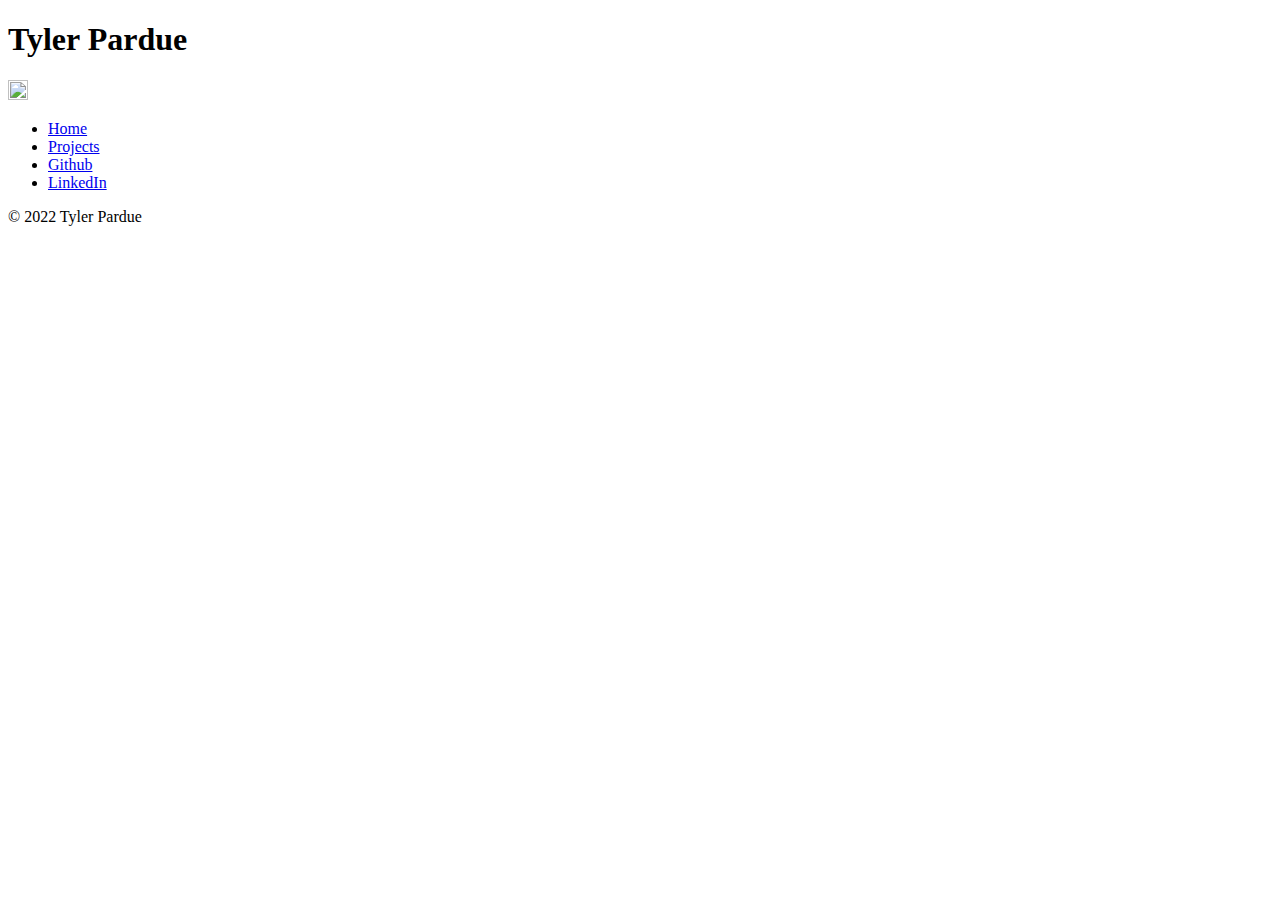
==== index.html @ acd90ca2 "actually remove it" ====
<!doctype html>
<html lang="en">
  <head>
    <title>Tyler Pardue</title>
    <!-- Required meta tags -->
    <meta charset="utf-8">
    <meta name="viewport" content="width=device-width, initial-scale=1, shrink-to-fit=no">

    <!-- Bootstrap CSS -->
    <link rel="stylesheet" href="wwwroot/site.css">

  </head>
  <body>
    <h1>Tyler Pardue</h1>
    <div class="navbar">
        <div class="navbar-inner">
          <a class="brand" href="index.html">
            <img src="https://cdn-icons-png.flaticon.com/512/25/25694.png" width="20px" height="20px"></img>
          </a>
          <ul class="nav">
            <li class="active"><a href="#">Home</a></li>
            <li><a href="#">Projects</a></li>
            <li><a href="https://github.com/parduetyler">Github</a></li>
            <li><a href="https://www.linkedin.com/in/tylerpardue/">LinkedIn</a></li>
          </ul>
        </div>
      </div>
    <footer>
      <p>&copy; 2022 Tyler Pardue</p>
    </footer>

    <!-- Optional JavaScript -->
    <!-- jQuery first, then Popper.js, then Bootstrap JS -->
    <script src="https://code.jquery.com/jquery-3.3.1.slim.min.js" integrity="sha384-q8i/X+965DzO0rT7abK41JStQIAqVgRVzpbzo5smXKp4YfRvH+8abtTE1Pi6jizo" crossorigin="anonymous"></script>
    <script src="https://cdnjs.cloudflare.com/ajax/libs/popper.js/1.14.7/umd/popper.min.js" integrity="sha384-UO2eT0CpHqdSJQ6hJty5KVphtPhzWj9WO1clHTMGa3JDZwrnQq4sF86dIHNDz0W1" crossorigin="anonymous"></script>
    <script src="https://stackpath.bootstrapcdn.com/bootstrap/4.3.1/js/bootstrap.min.js" integrity="sha384-JjSmVgyd0p3pXB1rRibZUAYoIIy6OrQ6VrjIEaFf/nJGzIxFDsf4x0xIM+B07jRM" crossorigin="anonymous"></script>
  </body>

</html>
---- wwwroot/site.css ----
.sidenav {
    float:left;
    
}
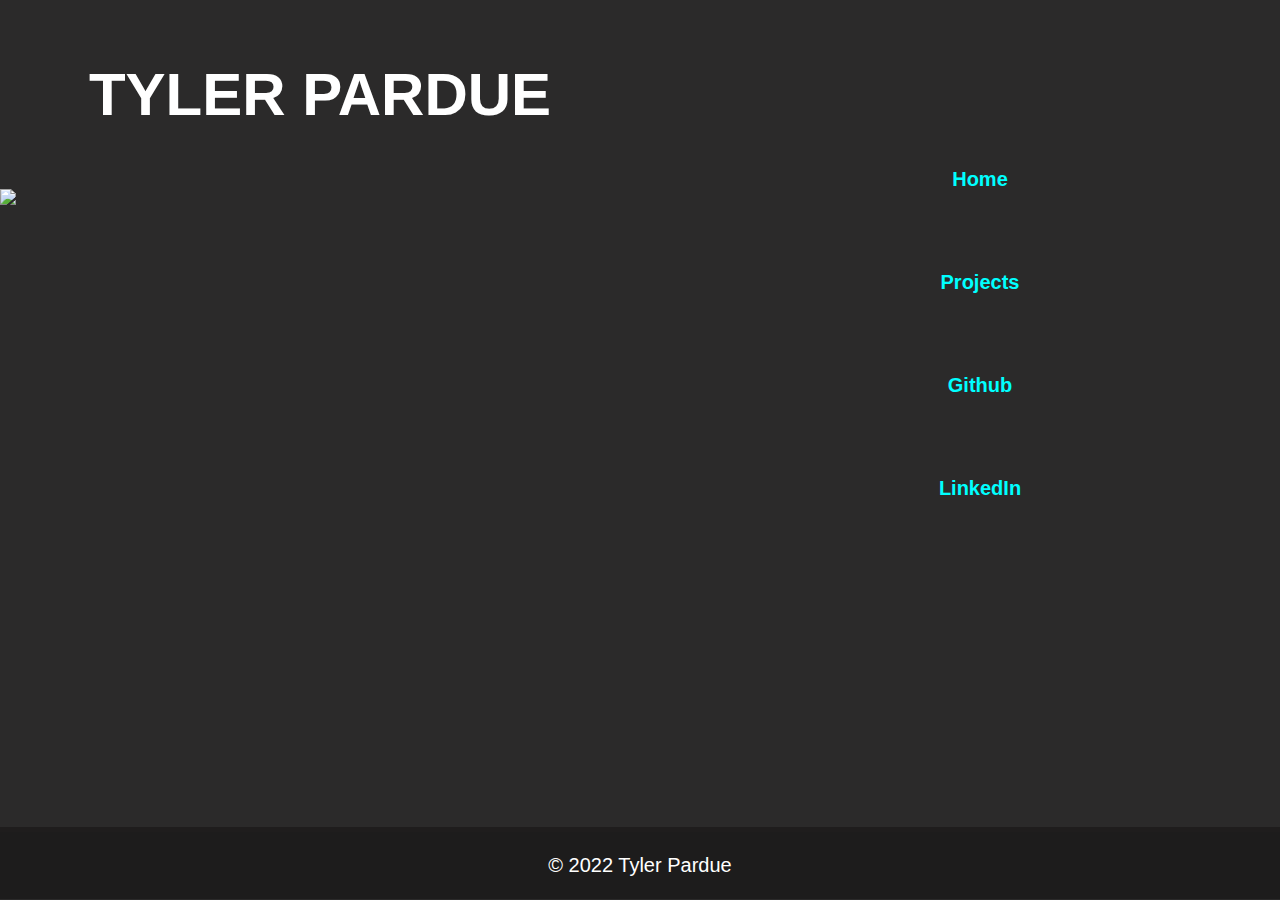
==== commit e4646c3f: "big layout changes" ====
--- a/index.html
+++ b/index.html
@@ -6,18 +6,19 @@
     <meta charset="utf-8">
     <meta name="viewport" content="width=device-width, initial-scale=1, shrink-to-fit=no">
 
-    <!-- Bootstrap CSS -->
     <link rel="stylesheet" href="wwwroot/site.css">
+    <link rel="icon" type="image/x-icon" href="wwwroot/favicon.ico">
 
   </head>
   <body>
-    <h1>Tyler Pardue</h1>
-    <div class="navbar">
+    <div class="leftContainer">
+      <p class="name">TYLER PARDUE</p>
+      <img id="portrait"src="https://media-exp1.licdn.com/dms/image/D5603AQH_dcBakBxMCg/profile-displayphoto-shrink_200_200/0/1665322952779?e=1673481600&v=beta&t=2WTCcdEZualLYQMi-wJWMY3_MmpYKp-x8UbpeiajN0A">
+    </div>
+
+    <div class="contentContainer">
         <div class="navbar-inner">
-          <a class="brand" href="index.html">
-            <img src="https://cdn-icons-png.flaticon.com/512/25/25694.png" width="20px" height="20px"></img>
-          </a>
-          <ul class="nav">
+          <ul class="myNav">
             <li class="active"><a href="#">Home</a></li>
             <li><a href="#">Projects</a></li>
             <li><a href="https://github.com/parduetyler">Github</a></li>
--- a/wwwroot/site.css
+++ b/wwwroot/site.css
@@ -1,4 +1,71 @@
-.sidenav {
+html,body{
+    margin:0;
+    padding:0;
+    font-family:'Segoe UI', Tahoma, Geneva, Verdana, sans-serif;
+    font-size:20px;
+    color:rgb(255, 255, 255);
+    background:rgb(43, 42, 42);
+}
+
+footer {
+    clear:both;
+    padding:2px;
+    text-align:center;
+    background-color:rgb(29, 28, 28);
+    color:rgb(255, 255, 255);
+    margin-top: auto;
+    bottom: 1px;
+    border-top:rgb(31, 29, 29) 5px solid;
+    position: absolute;
+    width: 100%;
+    box-sizing: border-box;
+}
+a{
+    color:aqua;
+    text-decoration:none;
+}
+
+a:hover{
+    color:rgb(78, 131, 128);
+}
+
+ul{
+    list-style-type:none;
+    margin:0;
+    overflow:hidden;
+    text-align: center;
+
+}
+
+li{
+    padding: 40px;
+    font-weight: bold;
+}
+
+.name{
+    color:rgb(255, 255, 255);
+    font-size:60px;
+    font-weight:bold;
+    text-align: center;
+    font-family:'Segoe UI', Tahoma, Geneva, Verdana, sans-serif;
+
+}
+.leftContainer{
     float:left;
-    
-}+    align-items: center;
+    width: 50%;
+    height: 100%;
+    flex:auto;
+}
+.contentContainer{
+    float:right;
+    width: 50%;
+    height: 100%; 
+    padding-top: 10%;
+    padding-bottom: 10%;
+}
+img#portrait{
+    margin-left:auto;
+    margin-right:auto;
+    display:block;
+}
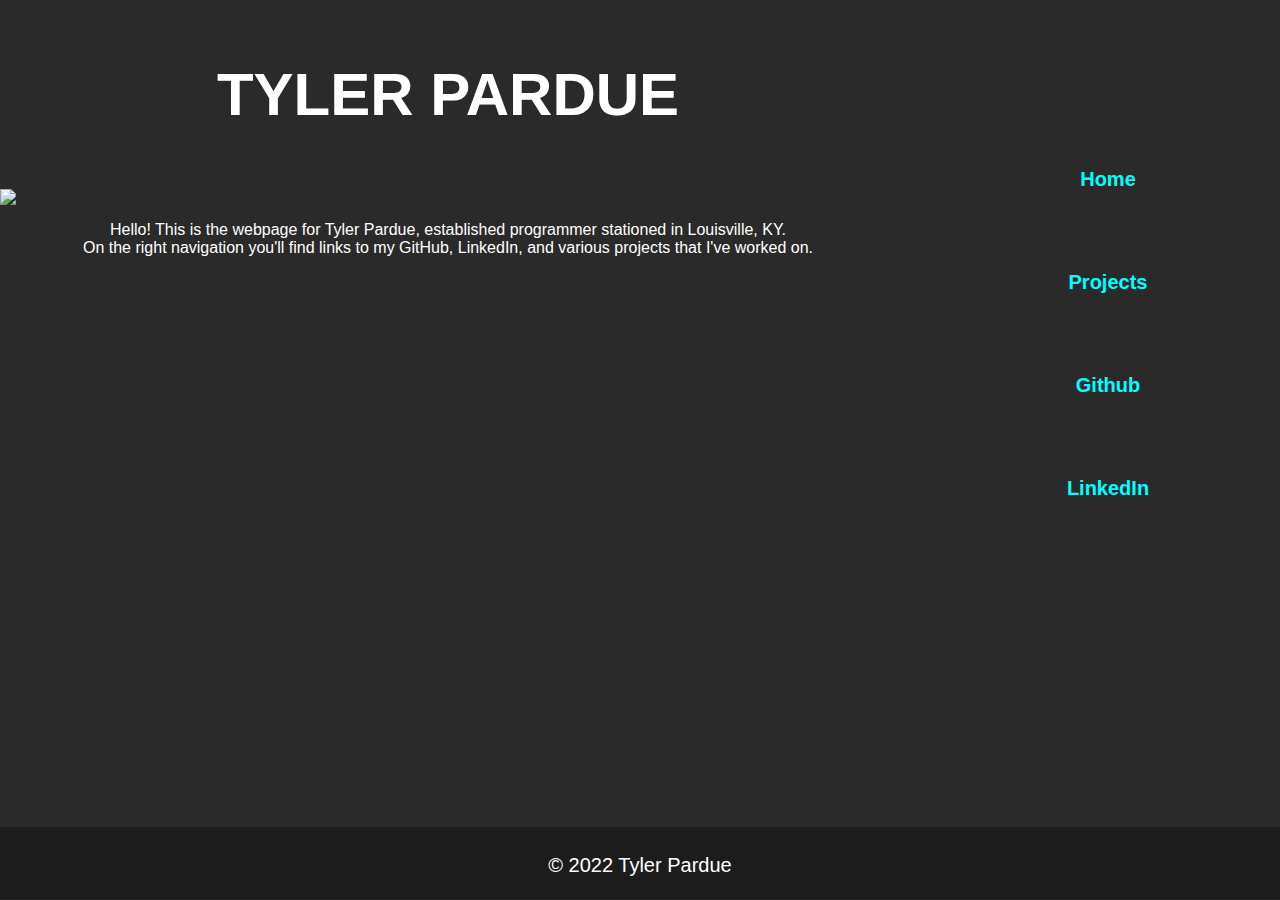
==== commit 11bd9971: "70/30 split baby" ====
--- a/index.html
+++ b/index.html
@@ -11,15 +11,22 @@
 
   </head>
   <body>
-    <div class="leftContainer">
+    <div class="contentContainer">
       <p class="name">TYLER PARDUE</p>
       <img id="portrait"src="https://media-exp1.licdn.com/dms/image/D5603AQH_dcBakBxMCg/profile-displayphoto-shrink_200_200/0/1665322952779?e=1673481600&v=beta&t=2WTCcdEZualLYQMi-wJWMY3_MmpYKp-x8UbpeiajN0A">
+      <p class="bodyText">
+        Hello! This is the webpage for Tyler Pardue, established programmer stationed in Louisville, KY.
+        <br>
+        On the right navigation you'll find links to my GitHub, LinkedIn, and various projects that I've worked on.
+
+
+      </p>
     </div>
 
-    <div class="contentContainer">
+    <div class="navContainer">
         <div class="navbar-inner">
           <ul class="myNav">
-            <li class="active"><a href="#">Home</a></li>
+            <li class="active"><a href="index.html">Home</a></li>
             <li><a href="#">Projects</a></li>
             <li><a href="https://github.com/parduetyler">Github</a></li>
             <li><a href="https://www.linkedin.com/in/tylerpardue/">LinkedIn</a></li>
@@ -30,8 +37,7 @@
       <p>&copy; 2022 Tyler Pardue</p>
     </footer>
 
-    <!-- Optional JavaScript -->
-    <!-- jQuery first, then Popper.js, then Bootstrap JS -->
+    <!-- nintendo pls release mother 3 in the us - ty -->
     <script src="https://code.jquery.com/jquery-3.3.1.slim.min.js" integrity="sha384-q8i/X+965DzO0rT7abK41JStQIAqVgRVzpbzo5smXKp4YfRvH+8abtTE1Pi6jizo" crossorigin="anonymous"></script>
     <script src="https://cdnjs.cloudflare.com/ajax/libs/popper.js/1.14.7/umd/popper.min.js" integrity="sha384-UO2eT0CpHqdSJQ6hJty5KVphtPhzWj9WO1clHTMGa3JDZwrnQq4sF86dIHNDz0W1" crossorigin="anonymous"></script>
     <script src="https://stackpath.bootstrapcdn.com/bootstrap/4.3.1/js/bootstrap.min.js" integrity="sha384-JjSmVgyd0p3pXB1rRibZUAYoIIy6OrQ6VrjIEaFf/nJGzIxFDsf4x0xIM+B07jRM" crossorigin="anonymous"></script>
--- a/wwwroot/site.css
+++ b/wwwroot/site.css
@@ -50,16 +50,16 @@
     font-family:'Segoe UI', Tahoma, Geneva, Verdana, sans-serif;
 
 }
-.leftContainer{
+.contentContainer{
     float:left;
     align-items: center;
-    width: 50%;
+    width: 70%;
     height: 100%;
     flex:auto;
 }
-.contentContainer{
+.navContainer{
     float:right;
-    width: 50%;
+    width: 30%;
     height: 100%; 
     padding-top: 10%;
     padding-bottom: 10%;
@@ -69,3 +69,7 @@
     margin-right:auto;
     display:block;
 }
+p.bodyText{
+    text-align: center;
+    font-size: 16px;
+}
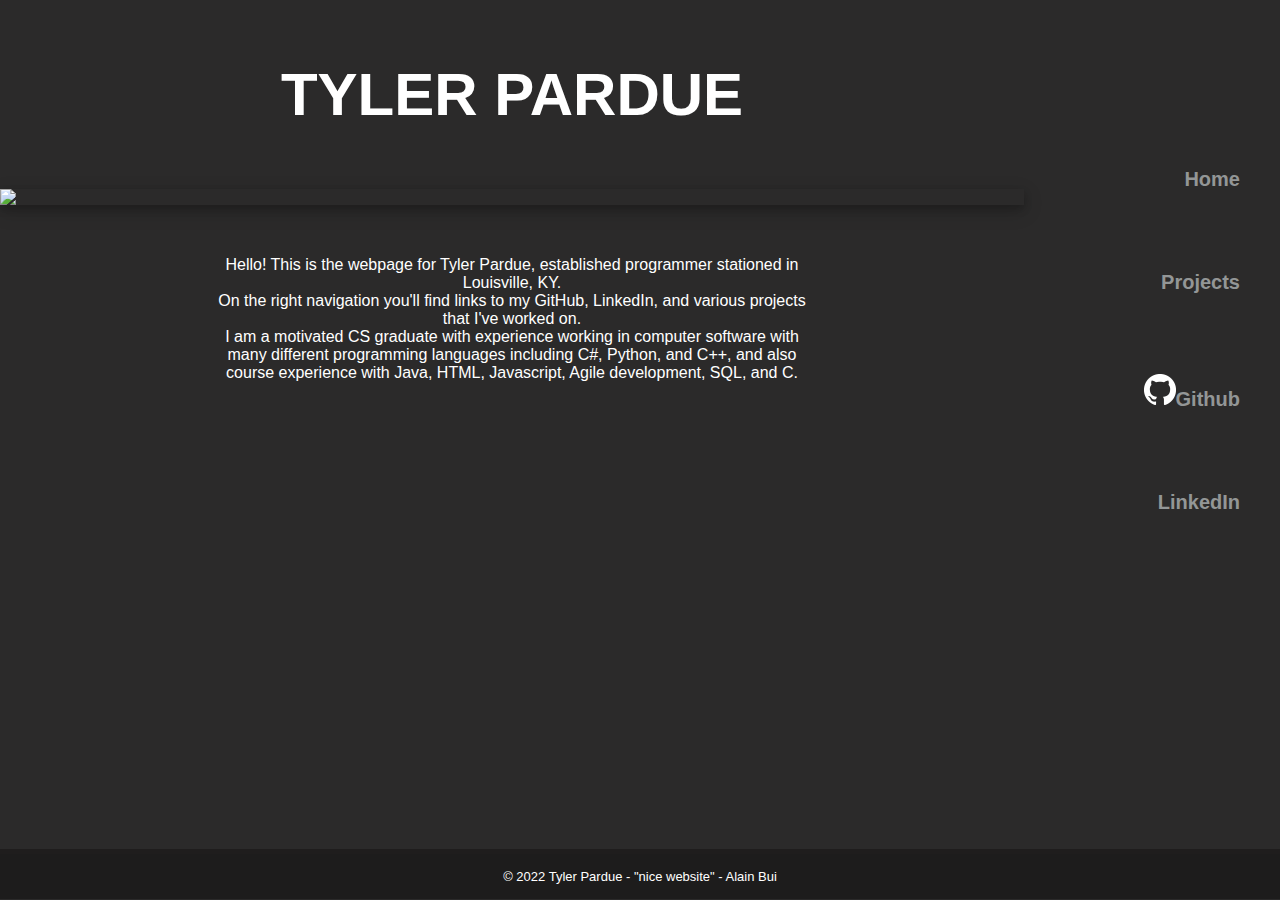
==== commit 1af72cd3: "reviews" ====
--- a/index.html
+++ b/index.html
@@ -4,7 +4,7 @@
     <title>Tyler Pardue</title>
     <!-- Required meta tags -->
     <meta charset="utf-8">
-    <meta name="viewport" content="width=device-width, initial-scale=1, shrink-to-fit=no">
+    <meta name="viewport" content="width=device-width, initial-scale=1">
 
     <link rel="stylesheet" href="wwwroot/site.css">
     <link rel="icon" type="image/x-icon" href="wwwroot/favicon.ico">
@@ -12,29 +12,33 @@
   </head>
   <body>
     <div class="contentContainer">
-      <p class="name">TYLER PARDUE</p>
+      <p class="title">TYLER PARDUE</p>
       <img id="portrait"src="https://media-exp1.licdn.com/dms/image/D5603AQH_dcBakBxMCg/profile-displayphoto-shrink_200_200/0/1665322952779?e=1673481600&v=beta&t=2WTCcdEZualLYQMi-wJWMY3_MmpYKp-x8UbpeiajN0A">
-      <p class="bodyText">
-        Hello! This is the webpage for Tyler Pardue, established programmer stationed in Louisville, KY.
-        <br>
-        On the right navigation you'll find links to my GitHub, LinkedIn, and various projects that I've worked on.
+      <div class="textContainer">
+        <p class="bodyText">
+          Hello! This is the webpage for Tyler Pardue, established programmer stationed in Louisville, KY.
+          <br>
+          On the right navigation you'll find links to my GitHub, LinkedIn, and various projects that I've worked on.
+          <br>
+          I am a motivated CS graduate with experience working in computer software with many different programming languages including C#, Python, and C++, and also course experience with Java, HTML, Javascript, Agile development, SQL, and C.
 
 
-      </p>
+        </p>
+      </div>
     </div>
 
     <div class="navContainer">
         <div class="navbar-inner">
           <ul class="myNav">
             <li class="active"><a href="index.html">Home</a></li>
-            <li><a href="#">Projects</a></li>
-            <li><a href="https://github.com/parduetyler">Github</a></li>
-            <li><a href="https://www.linkedin.com/in/tylerpardue/">LinkedIn</a></li>
+            <li><img src=""><a href="projects.html">Projects</a></li>
+            <li><img src="wwwroot/images/GitHub-Mark-Light-32px.png"><a href="https://github.com/parduetyler">Github</a></li>
+            <li><img src=""><a href="https://www.linkedin.com/in/tylerpardue/">LinkedIn</a></li>
           </ul>
         </div>
       </div>
     <footer>
-      <p>&copy; 2022 Tyler Pardue</p>
+      <p>&copy; 2022 Tyler Pardue - "nice website" - Alain Bui</p>
     </footer>
 
     <!-- nintendo pls release mother 3 in the us - ty -->
--- a/wwwroot/site.css
+++ b/wwwroot/site.css
@@ -3,6 +3,7 @@
     padding:0;
     font-family:'Segoe UI', Tahoma, Geneva, Verdana, sans-serif;
     font-size:20px;
+    text-align: center;
     color:rgb(255, 255, 255);
     background:rgb(43, 42, 42);
 }
@@ -11,6 +12,7 @@
     clear:both;
     padding:2px;
     text-align:center;
+    font-size: small;
     background-color:rgb(29, 28, 28);
     color:rgb(255, 255, 255);
     margin-top: auto;
@@ -21,19 +23,18 @@
     box-sizing: border-box;
 }
 a{
-    color:aqua;
+    color:rgb(147, 150, 150);
     text-decoration:none;
 }
 
 a:hover{
-    color:rgb(78, 131, 128);
+    color:rgb(99, 102, 102);
 }
 
 ul{
     list-style-type:none;
     margin:0;
     overflow:hidden;
-    text-align: center;
 
 }
 
@@ -42,7 +43,7 @@
     font-weight: bold;
 }
 
-.name{
+p.title{
     color:rgb(255, 255, 255);
     font-size:60px;
     font-weight:bold;
@@ -53,23 +54,34 @@
 .contentContainer{
     float:left;
     align-items: center;
-    width: 70%;
+    width: 80%;
     height: 100%;
     flex:auto;
 }
 .navContainer{
     float:right;
-    width: 30%;
+    width: 17%;
     height: 100%; 
     padding-top: 10%;
     padding-bottom: 10%;
+    text-align: right;
 }
 img#portrait{
     margin-left:auto;
     margin-right:auto;
     display:block;
+    margin-bottom: 5%;
+    box-shadow: 0 4px 8px 0 rgba(0, 0, 0, 0.2), 0 6px 20px 0 rgba(0, 0, 0, 0.19);
+    text-align: center;
 }
 p.bodyText{
     text-align: center;
     font-size: 16px;
+    height:30%
 }
+.textContainer{
+    max-width: 60%;
+    margin-left: auto;
+    margin-right: auto;
+    text-align: center;
+}
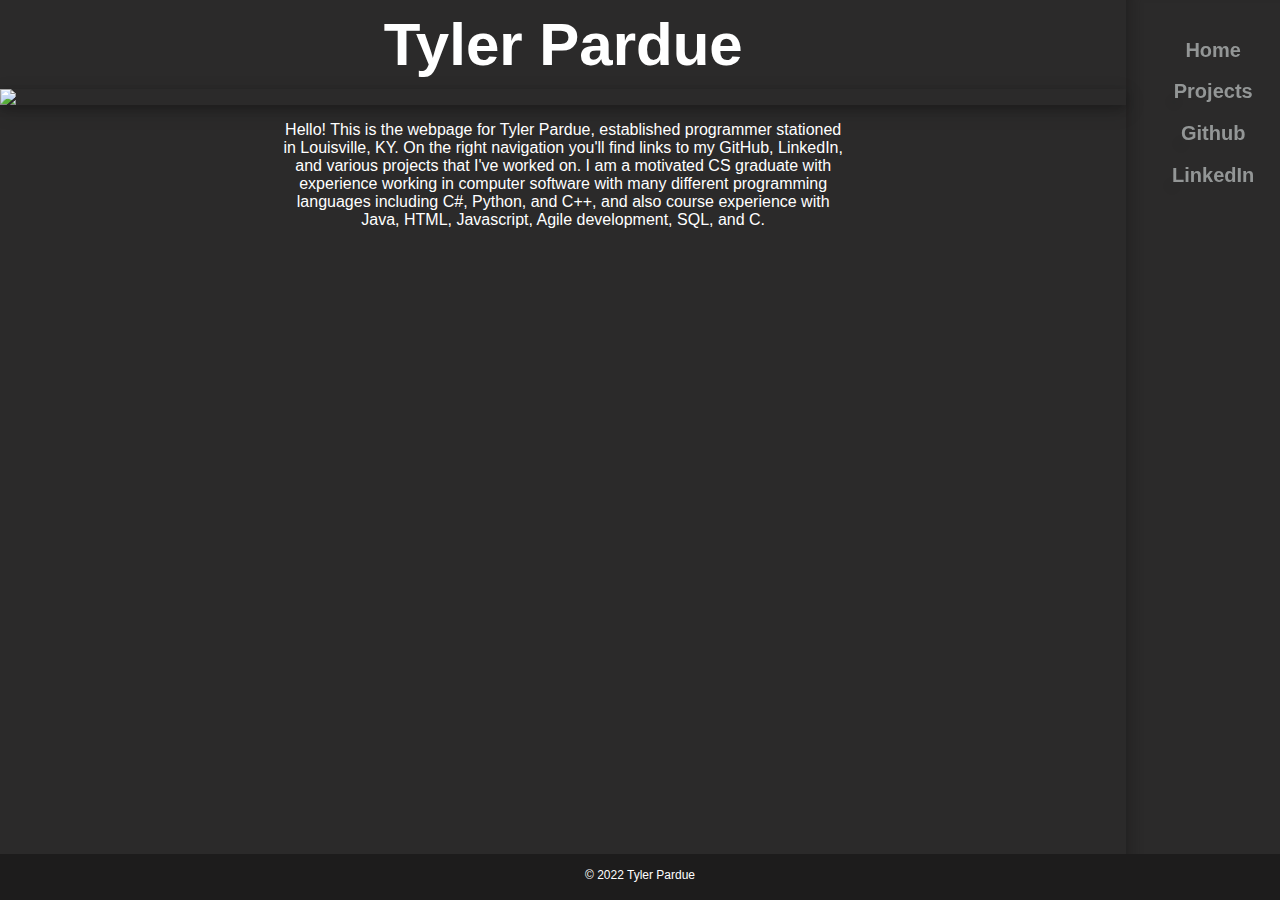
==== commit 1e3d15c1: "sidenav boxshadow" ====
--- a/index.html
+++ b/index.html
@@ -1,7 +1,7 @@
 <!doctype html>
 <html lang="en">
   <head>
-    <title>Tyler Pardue</title>
+    <title>Tyler Pardue - Home</title>
     <!-- Required meta tags -->
     <meta charset="utf-8">
     <meta name="viewport" content="width=device-width, initial-scale=1">
@@ -11,34 +11,30 @@
 
   </head>
   <body>
-    <div class="contentContainer">
-      <p class="title">TYLER PARDUE</p>
+    <div class="content-container">
+      <p class="title">Tyler Pardue</p>
       <img id="portrait"src="https://media-exp1.licdn.com/dms/image/D5603AQH_dcBakBxMCg/profile-displayphoto-shrink_200_200/0/1665322952779?e=1673481600&v=beta&t=2WTCcdEZualLYQMi-wJWMY3_MmpYKp-x8UbpeiajN0A">
-      <div class="textContainer">
-        <p class="bodyText">
+      <div class="text-container">
+        <p class="body-text">
           Hello! This is the webpage for Tyler Pardue, established programmer stationed in Louisville, KY.
-          <br>
           On the right navigation you'll find links to my GitHub, LinkedIn, and various projects that I've worked on.
-          <br>
           I am a motivated CS graduate with experience working in computer software with many different programming languages including C#, Python, and C++, and also course experience with Java, HTML, Javascript, Agile development, SQL, and C.
-
-
         </p>
       </div>
     </div>
 
-    <div class="navContainer">
+    <div class="nav-container">
         <div class="navbar-inner">
-          <ul class="myNav">
-            <li class="active"><a href="index.html">Home</a></li>
-            <li><img src=""><a href="projects.html">Projects</a></li>
-            <li><img src="wwwroot/images/GitHub-Mark-Light-32px.png"><a href="https://github.com/parduetyler">Github</a></li>
-            <li><img src=""><a href="https://www.linkedin.com/in/tylerpardue/">LinkedIn</a></li>
+          <ul class="my-nav">
+            <li class="active navbar-item"><a href="index.html">Home</a></li>
+            <li class="navbar-item"><img src=""><a href="projects.html">Projects</a></li>
+            <li class="navbar-item"><img src=""><a href="https://github.com/parduetyler">Github</a></li>
+            <li class="navbar-item"><img src=""><a href="https://www.linkedin.com/in/tylerpardue/">LinkedIn</a></li>
           </ul>
         </div>
-      </div>
+    </div>
     <footer>
-      <p>&copy; 2022 Tyler Pardue - "nice website" - Alain Bui</p>
+      <p class="footer-text">&copy; 2022 Tyler Pardue</p>
     </footer>
 
     <!-- nintendo pls release mother 3 in the us - ty -->
--- a/wwwroot/site.css
+++ b/wwwroot/site.css
@@ -6,6 +6,9 @@
     text-align: center;
     color:rgb(255, 255, 255);
     background:rgb(43, 42, 42);
+}
+img{
+    box-shadow: 0 4px 8px 2px rgba(0, 0, 0, 0.2), 0 6px 20px 0 rgba(0, 0, 0, 0.19);
 }
 
 footer {
@@ -17,10 +20,12 @@
     color:rgb(255, 255, 255);
     margin-top: auto;
     bottom: 1px;
-    border-top:rgb(31, 29, 29) 5px solid;
     position: absolute;
     width: 100%;
+    height:46px;
     box-sizing: border-box;
+    position: fixed;
+    bottom: 0;
 }
 a{
     color:rgb(147, 150, 150);
@@ -31,57 +36,68 @@
     color:rgb(99, 102, 102);
 }
 
-ul{
-    list-style-type:none;
-    margin:0;
-    overflow:hidden;
-
-}
-
-li{
-    padding: 40px;
-    font-weight: bold;
-}
-
 p.title{
     color:rgb(255, 255, 255);
     font-size:60px;
     font-weight:bold;
     text-align: center;
     font-family:'Segoe UI', Tahoma, Geneva, Verdana, sans-serif;
+    margin-top: 10px;
+    margin-bottom: 10px;
 
 }
-.contentContainer{
+.content-container{
     float:left;
     align-items: center;
-    width: 80%;
+    width: 88%;
     height: 100%;
     flex:auto;
+    top: 0;
+    margin-bottom:46px; /* Height of the footer */
 }
-.navContainer{
+.nav-container{
     float:right;
-    width: 17%;
+    width: 12%;
     height: 100%; 
-    padding-top: 10%;
-    padding-bottom: 10%;
-    text-align: right;
+    text-align: center;
+    position: fixed;
+    right: 0;
+    /* border-left:rgb(29, 28, 28) solid; */
+    margin-bottom:46px; /* Height of footer */
+    box-shadow: 15px 0 15px -15px inset rgb(29, 28, 28);
 }
 img#portrait{
     margin-left:auto;
     margin-right:auto;
     display:block;
-    margin-bottom: 5%;
     box-shadow: 0 4px 8px 0 rgba(0, 0, 0, 0.2), 0 6px 20px 0 rgba(0, 0, 0, 0.19);
     text-align: center;
 }
-p.bodyText{
+p.body-text{
     text-align: center;
     font-size: 16px;
     height:30%
 }
-.textContainer{
-    max-width: 60%;
+.text-container{
+    max-width: 50%;
     margin-left: auto;
     margin-right: auto;
     text-align: center;
 }
+li.navbar-item{
+    margin-top:20%;
+    margin-bottom:20%;
+    font-size: 20px;
+    font-weight: bold;
+}
+ul.my-nav{
+    list-style-type:none;
+    margin-right:20px;
+    overflow:hidden;
+
+}
+p.footer-text{
+    font-size: 12px;
+    text-align: center;
+    margin-bottom: auto;
+}
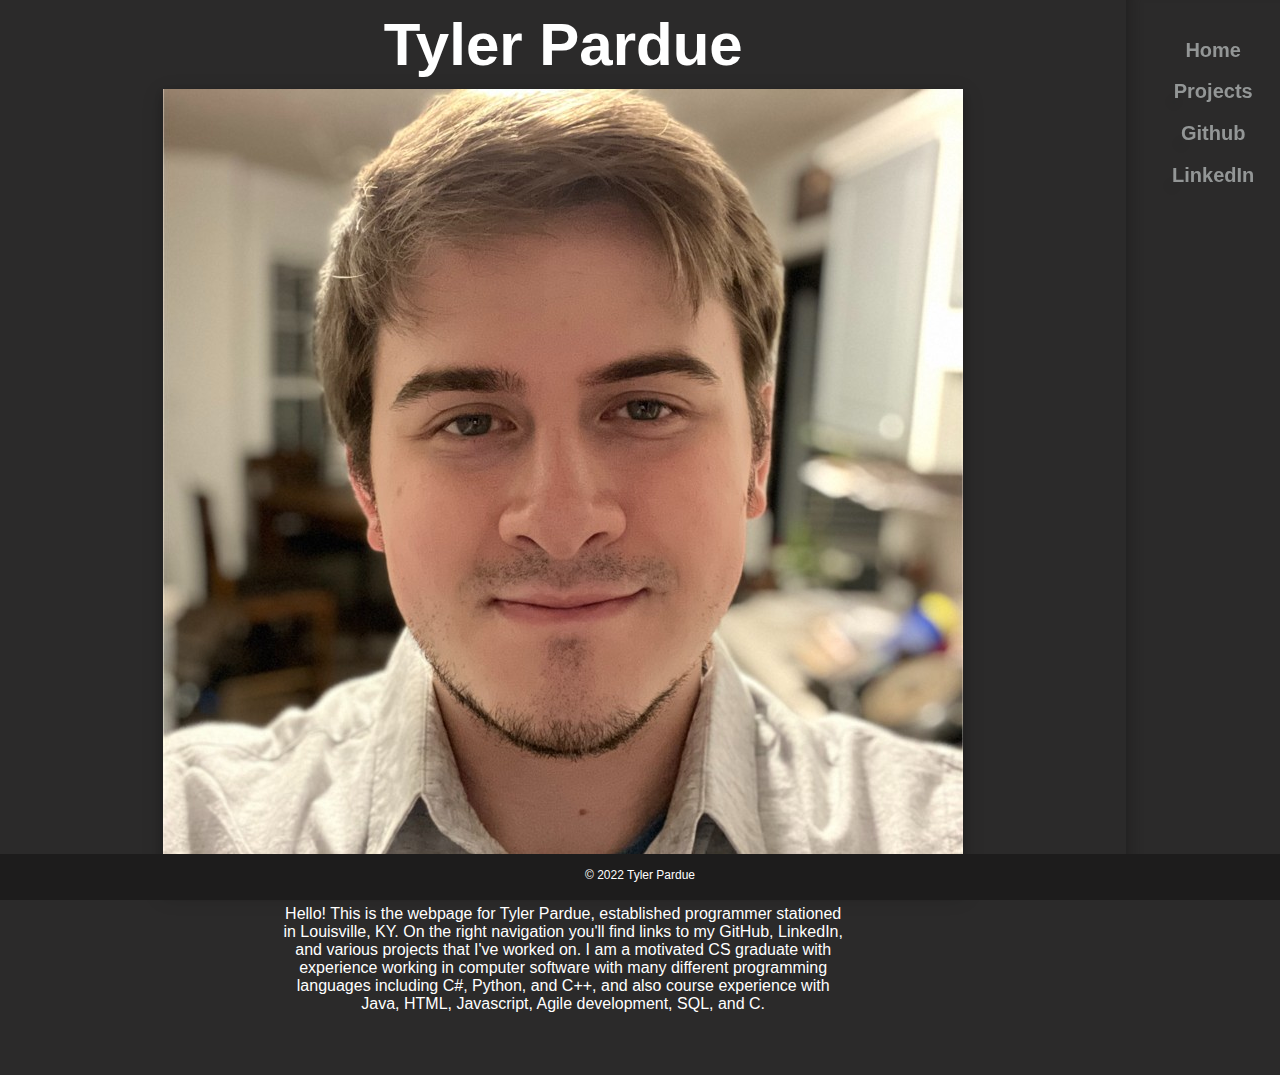
==== commit a309d159: "local img" ====
--- a/index.html
+++ b/index.html
@@ -13,7 +13,7 @@
   <body>
     <div class="content-container">
       <p class="title">Tyler Pardue</p>
-      <img id="portrait"src="https://media-exp1.licdn.com/dms/image/D5603AQH_dcBakBxMCg/profile-displayphoto-shrink_200_200/0/1665322952779?e=1673481600&v=beta&t=2WTCcdEZualLYQMi-wJWMY3_MmpYKp-x8UbpeiajN0A">
+      <img id="portrait"src="wwwroot/images/portrait.jpg">
       <div class="text-container">
         <p class="body-text">
           Hello! This is the webpage for Tyler Pardue, established programmer stationed in Louisville, KY.
@@ -43,4 +43,4 @@
     <script src="https://stackpath.bootstrapcdn.com/bootstrap/4.3.1/js/bootstrap.min.js" integrity="sha384-JjSmVgyd0p3pXB1rRibZUAYoIIy6OrQ6VrjIEaFf/nJGzIxFDsf4x0xIM+B07jRM" crossorigin="anonymous"></script>
   </body>
 
-</html>+</html>
